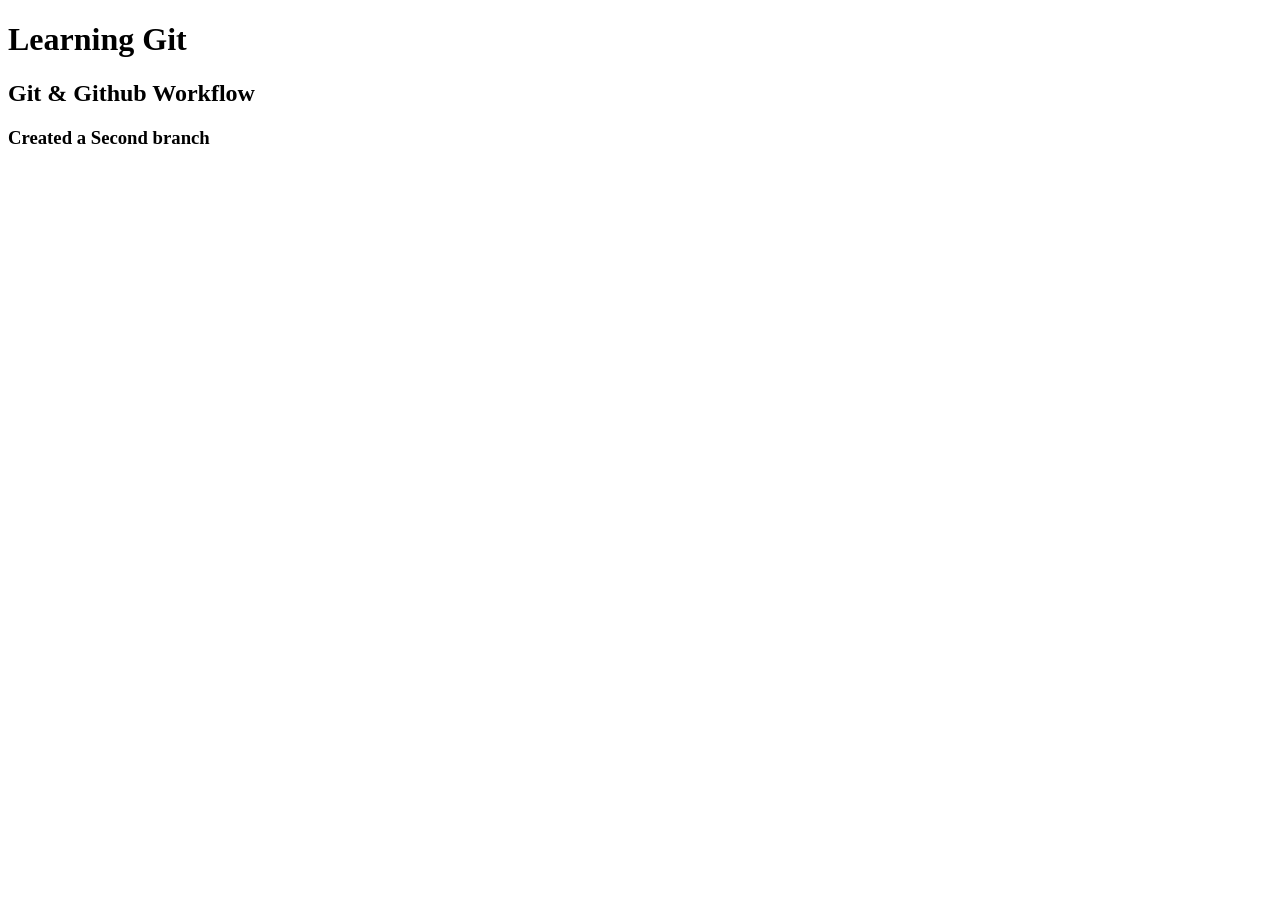
==== index.html @ 37c1bdb5 "second branch done" ====
<!DOCTYPE html>
<html lang="en">
<head>
    <meta charset="UTF-8">
    <meta name="viewport" content="width=device-width, initial-scale=1.0">
    <title>Git Learning</title>
</head>
<body>
    <h1>Learning Git</h1>
    <h2>Git & Github Workflow</h2>
    <h3>Created a Second branch</h3>
</body>
</html>
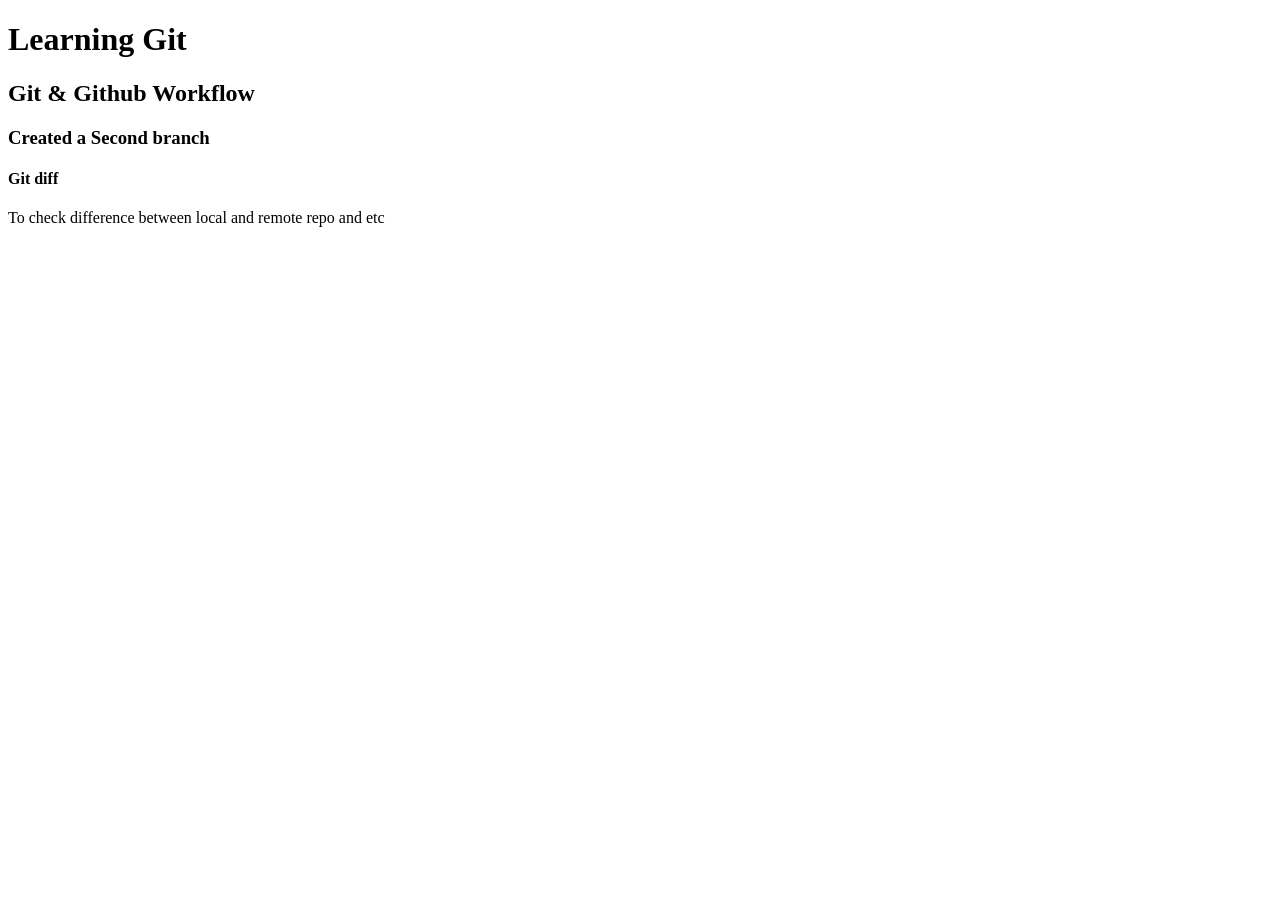
==== commit 71c96f37: "Starting git diff" ====
--- a/index.html
+++ b/index.html
@@ -9,5 +9,7 @@
     <h1>Learning Git</h1>
     <h2>Git & Github Workflow</h2>
     <h3>Created a Second branch</h3>
+    <h4>Git diff</h4>
+    <p>To check difference between local and remote repo and etc</p>
 </body>
 </html>
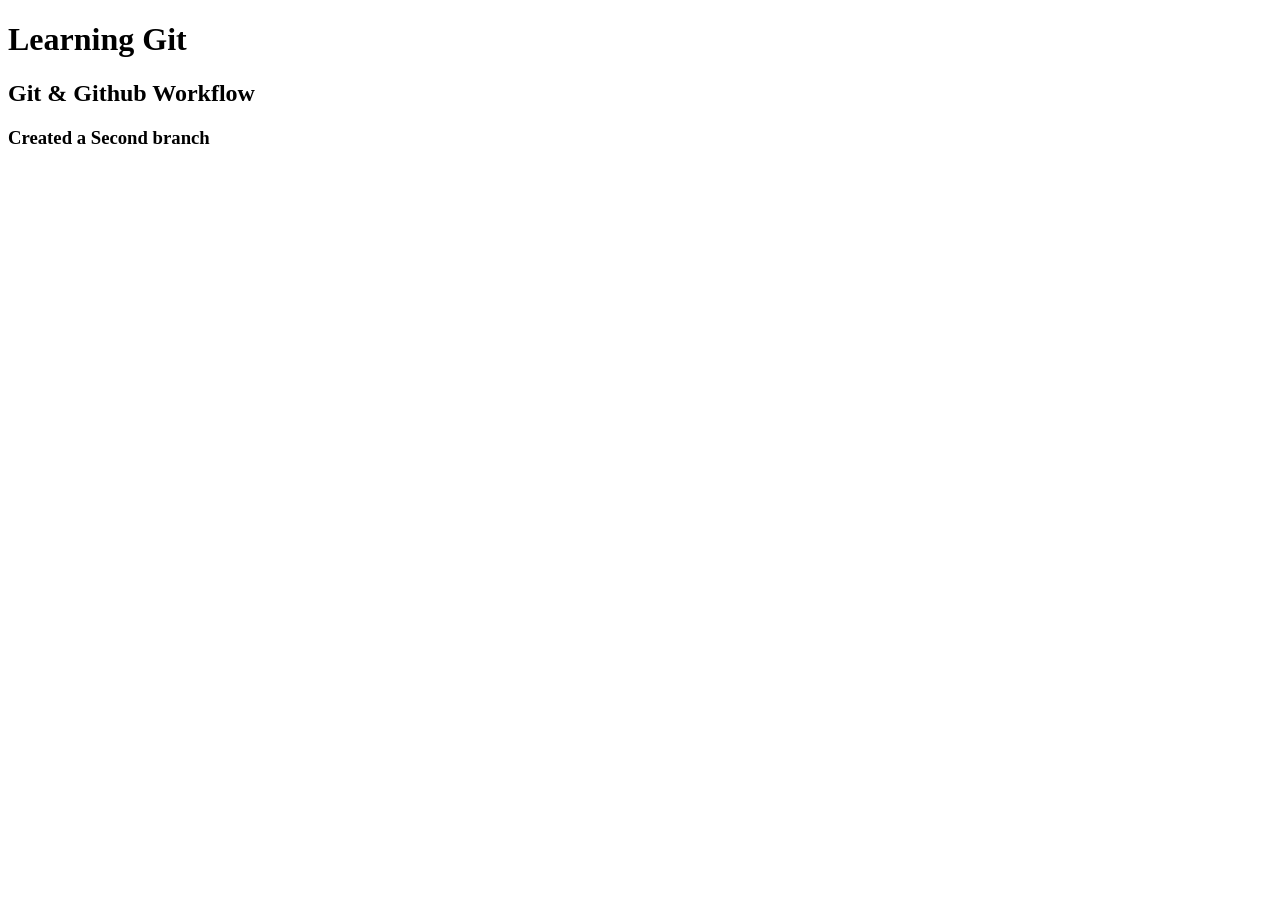
==== commit c955583e: "Revert "Starting git diff" This reverts commit 71c96f37aae7028276fcacb5854892eecb9aded7." ====
--- a/index.html
+++ b/index.html
@@ -9,7 +9,5 @@
     <h1>Learning Git</h1>
     <h2>Git & Github Workflow</h2>
     <h3>Created a Second branch</h3>
-    <h4>Git diff</h4>
-    <p>To check difference between local and remote repo and etc</p>
 </body>
 </html>
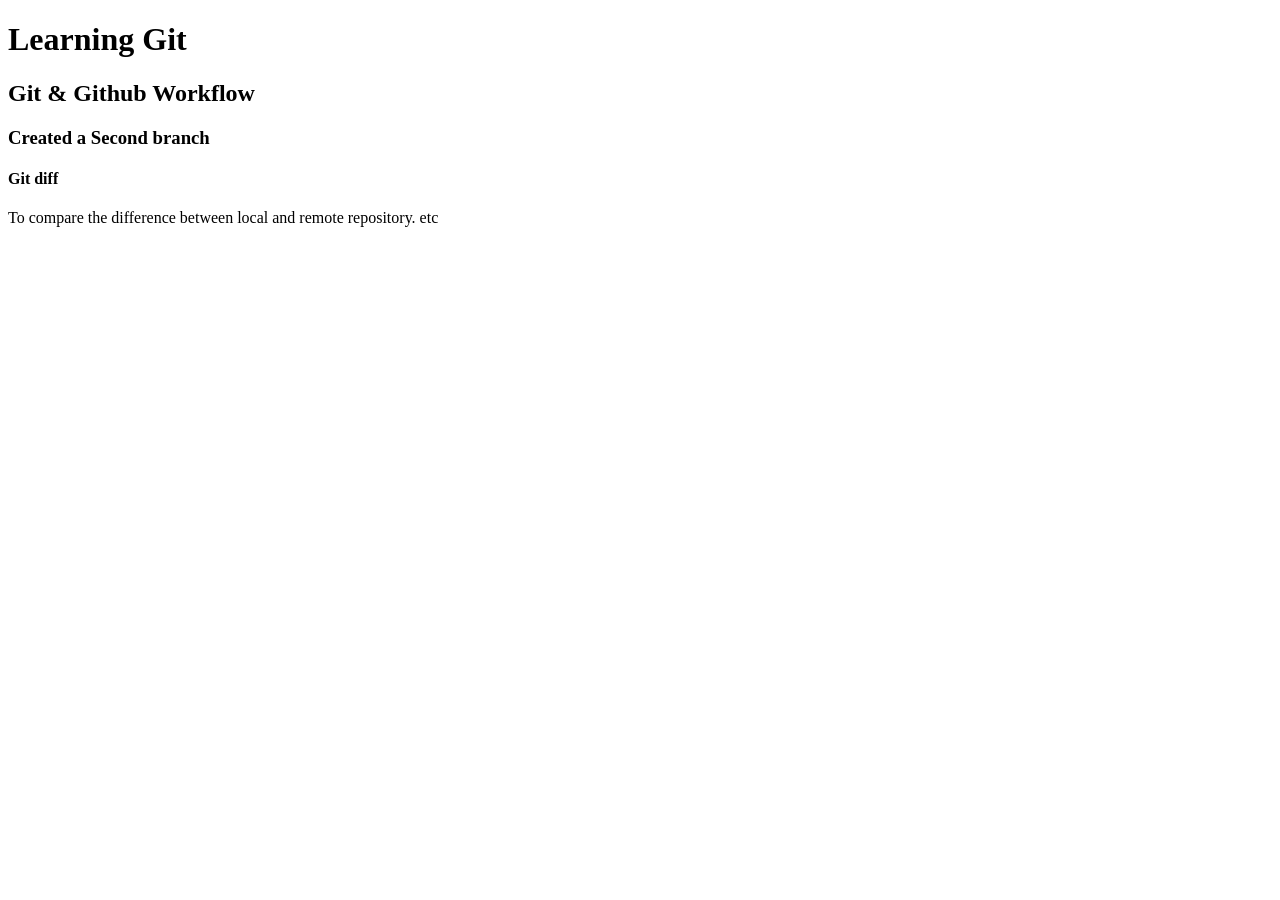
==== commit 37cf8156: "diff commit" ====
--- a/index.html
+++ b/index.html
@@ -9,5 +9,8 @@
     <h1>Learning Git</h1>
     <h2>Git & Github Workflow</h2>
     <h3>Created a Second branch</h3>
+
+    <h4>Git diff</h4>
+    <p>To compare the difference between local and remote repository. etc</p>
 </body>
 </html>
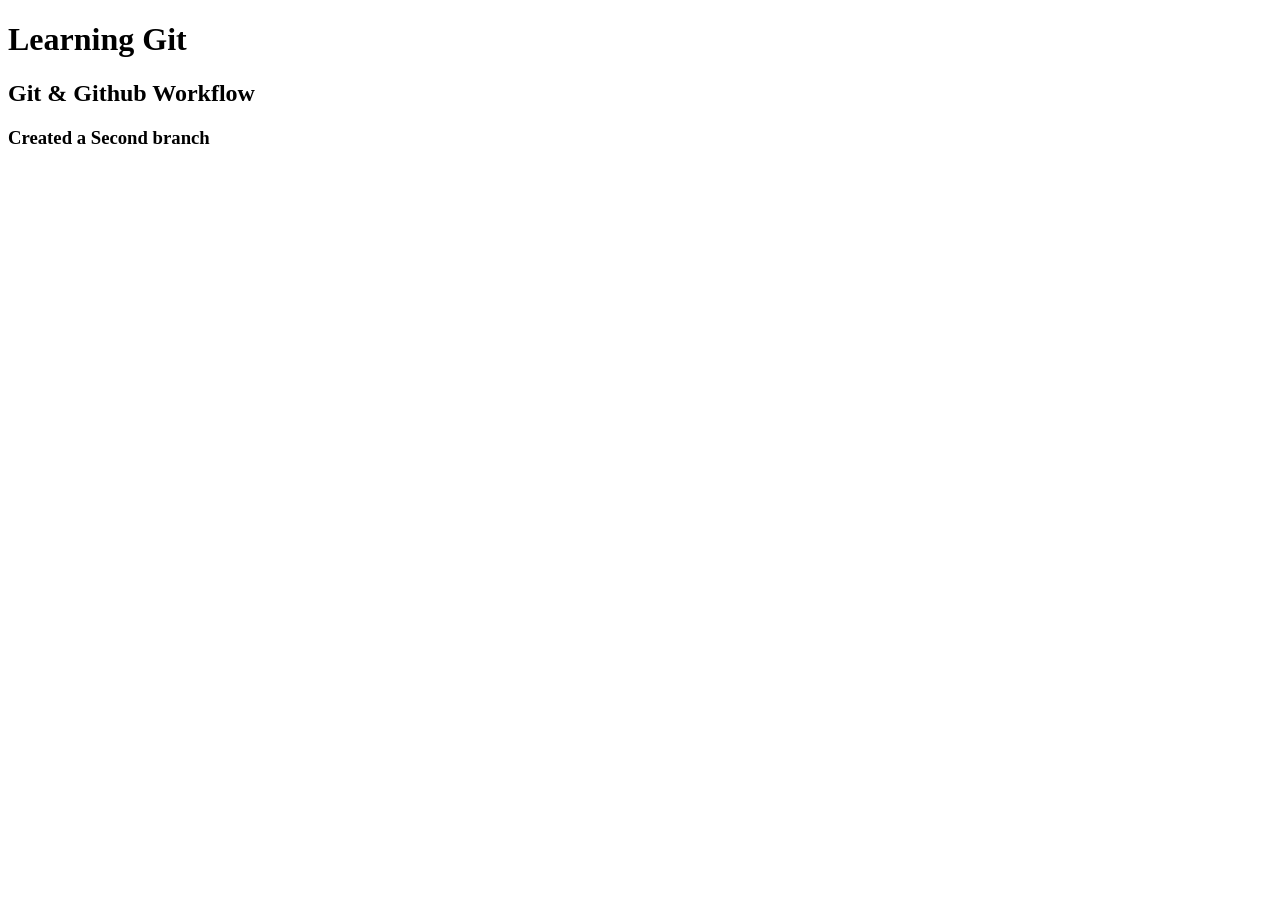
==== commit 12cfb889: "Adding diff text in index.html" ====
--- a/index.html
+++ b/index.html
@@ -9,8 +9,5 @@
     <h1>Learning Git</h1>
     <h2>Git & Github Workflow</h2>
     <h3>Created a Second branch</h3>
-
-    <h4>Git diff</h4>
-    <p>To compare the difference between local and remote repository. etc</p>
 </body>
 </html>
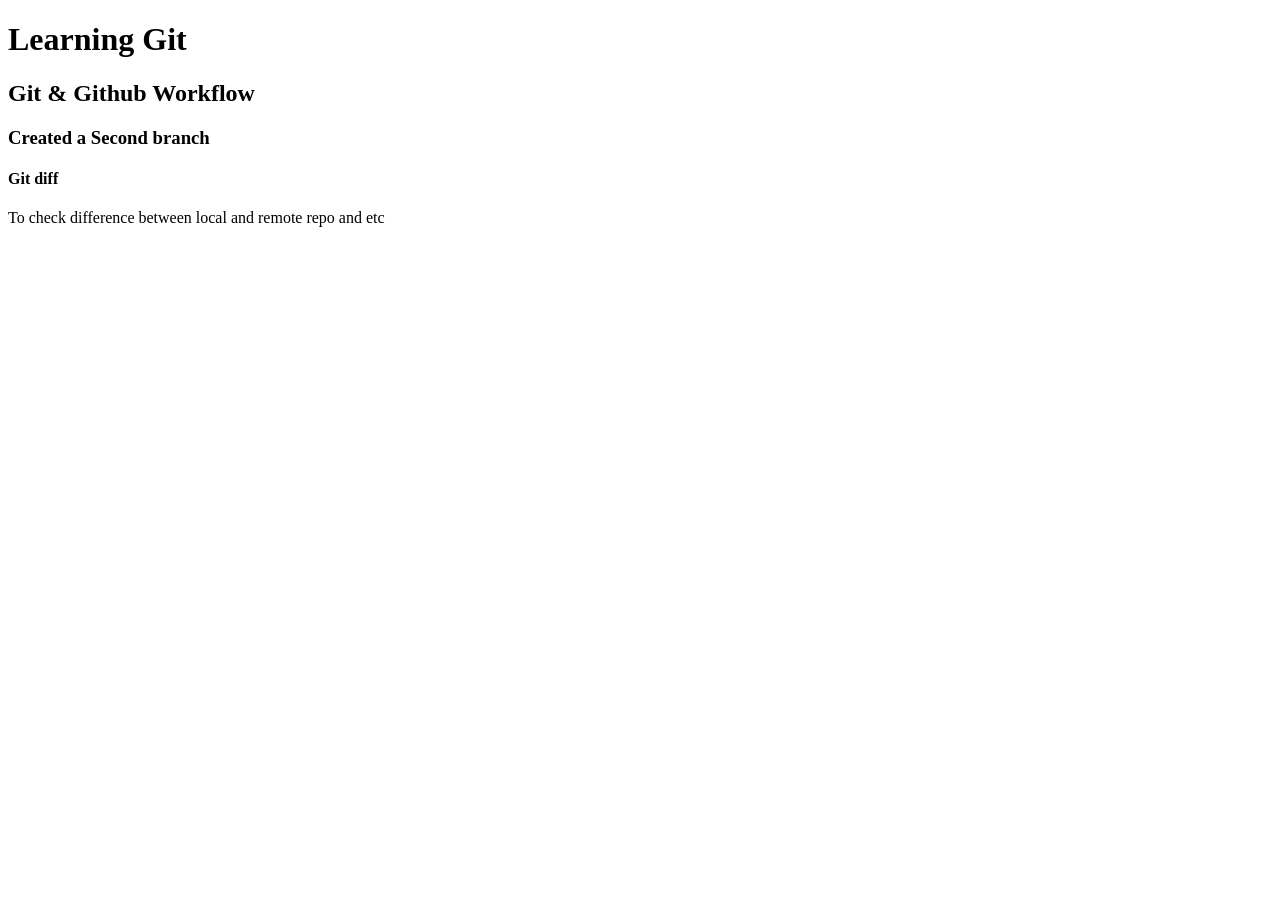
==== commit 63de6daa: "again adding git diff by reverting resting and restoring the same lines of code" ====
--- a/index.html
+++ b/index.html
@@ -9,5 +9,7 @@
     <h1>Learning Git</h1>
     <h2>Git & Github Workflow</h2>
     <h3>Created a Second branch</h3>
+    <h4>Git diff</h4>
+    <p>To check difference between local and remote repo and etc</p>
 </body>
 </html>
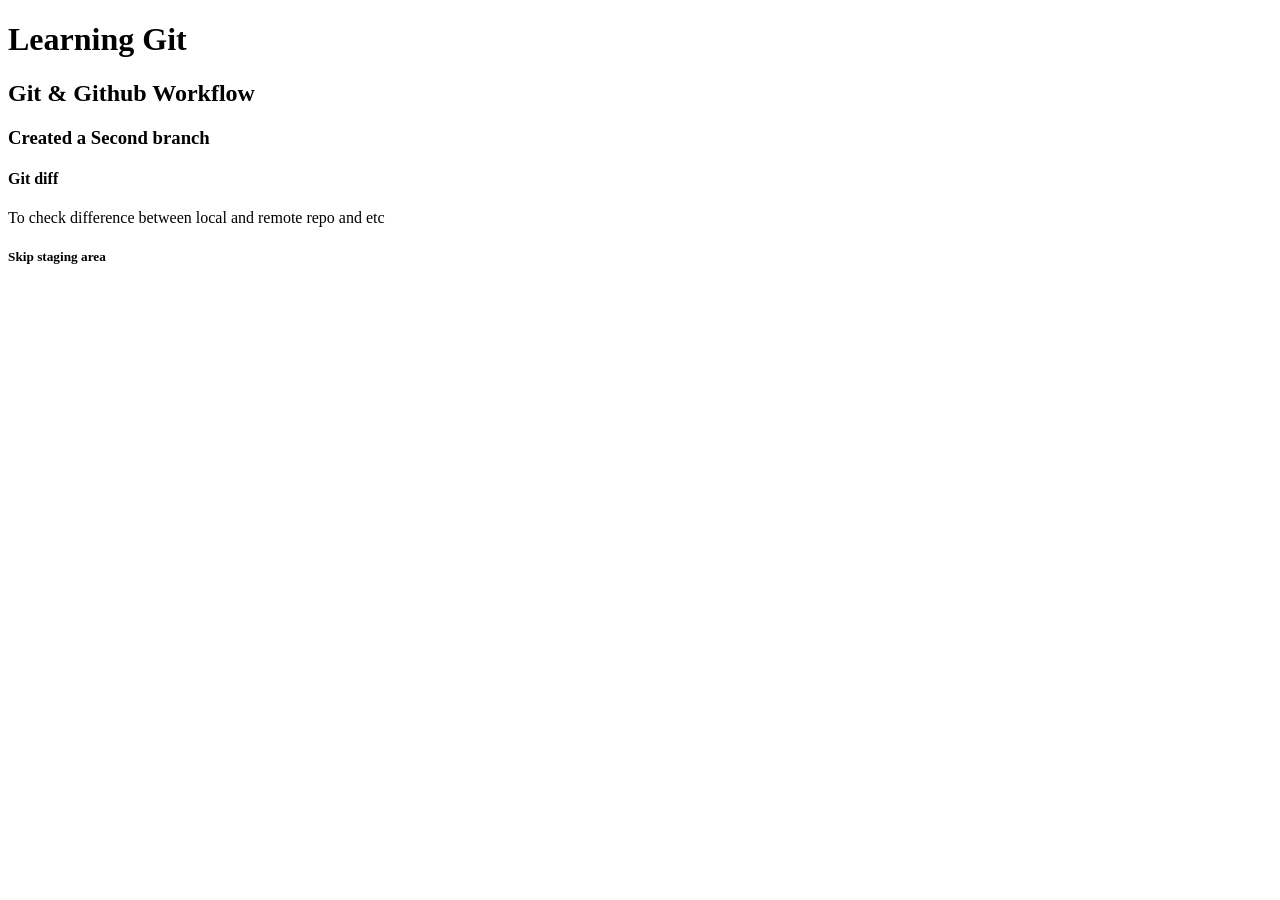
==== commit 808a7c4f: "Skip staging area done" ====
--- a/index.html
+++ b/index.html
@@ -11,5 +11,7 @@
     <h3>Created a Second branch</h3>
     <h4>Git diff</h4>
     <p>To check difference between local and remote repo and etc</p>
+
+    <h5>Skip staging area</h5>
 </body>
 </html>
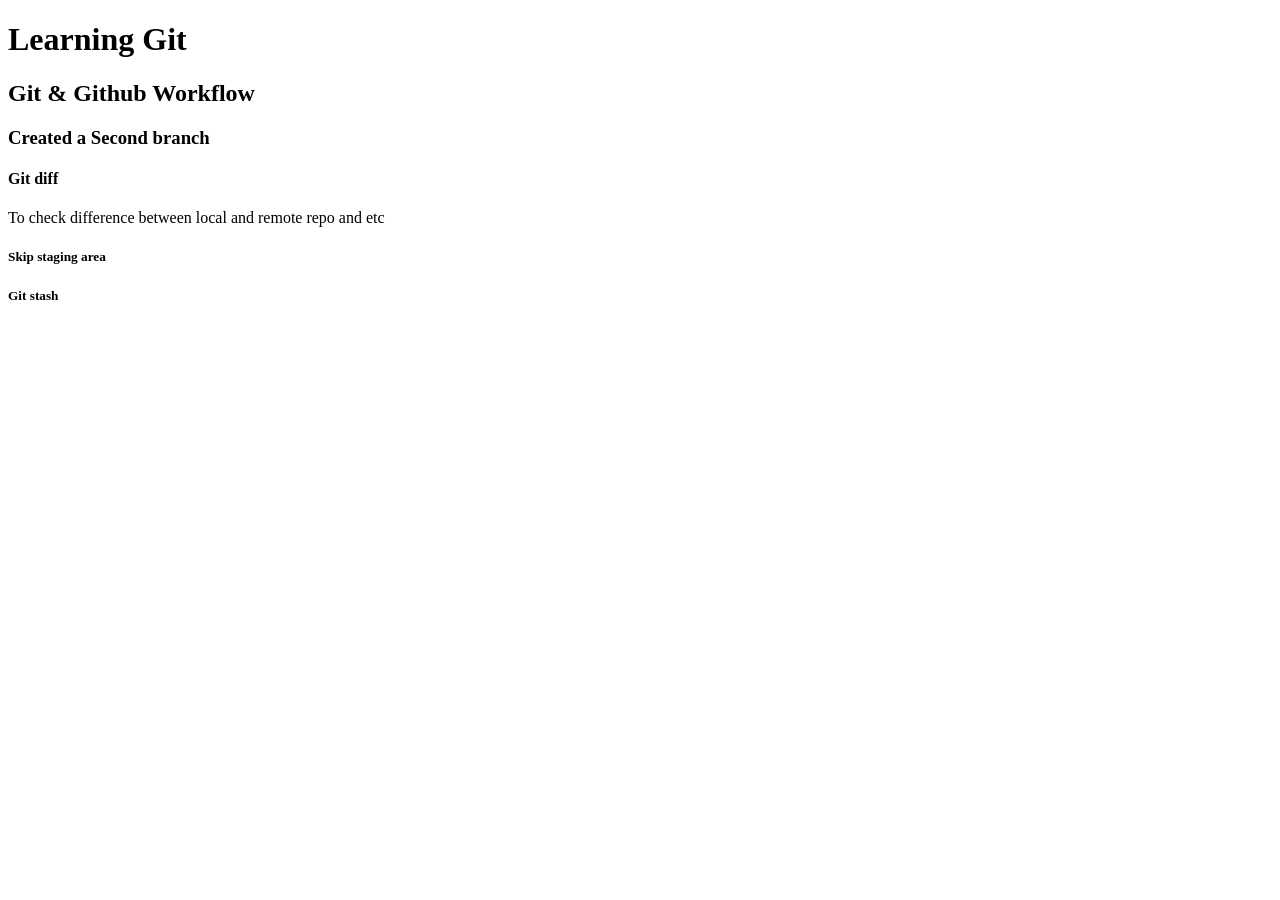
==== commit 44aa0f40: "git stash done" ====
--- a/index.html
+++ b/index.html
@@ -13,5 +13,7 @@
     <p>To check difference between local and remote repo and etc</p>
 
     <h5>Skip staging area</h5>
+    
+    <h5>Git stash</h5>
 </body>
 </html>
